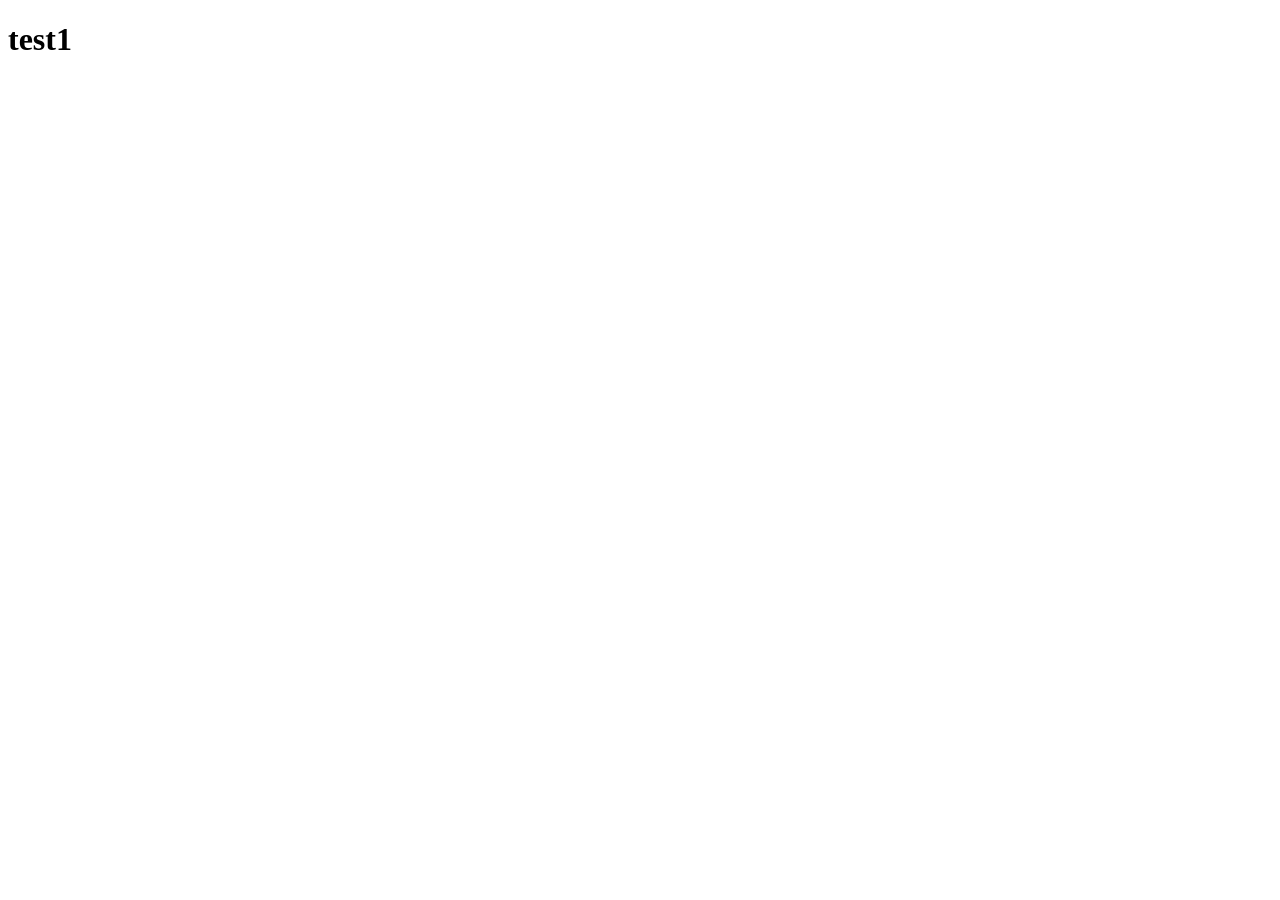
==== addChild.html @ a63147fc "create java script for login .login page is done" ====
<!DOCTYPE html>
<html lang="en">
<head>
    <meta charset="UTF-8">
    <meta name="viewport" content="width=device-width, initial-scale=1.0">
    <title>Document</title>
</head>
<body>
    <h1>test1</h1>
</body>
</html>
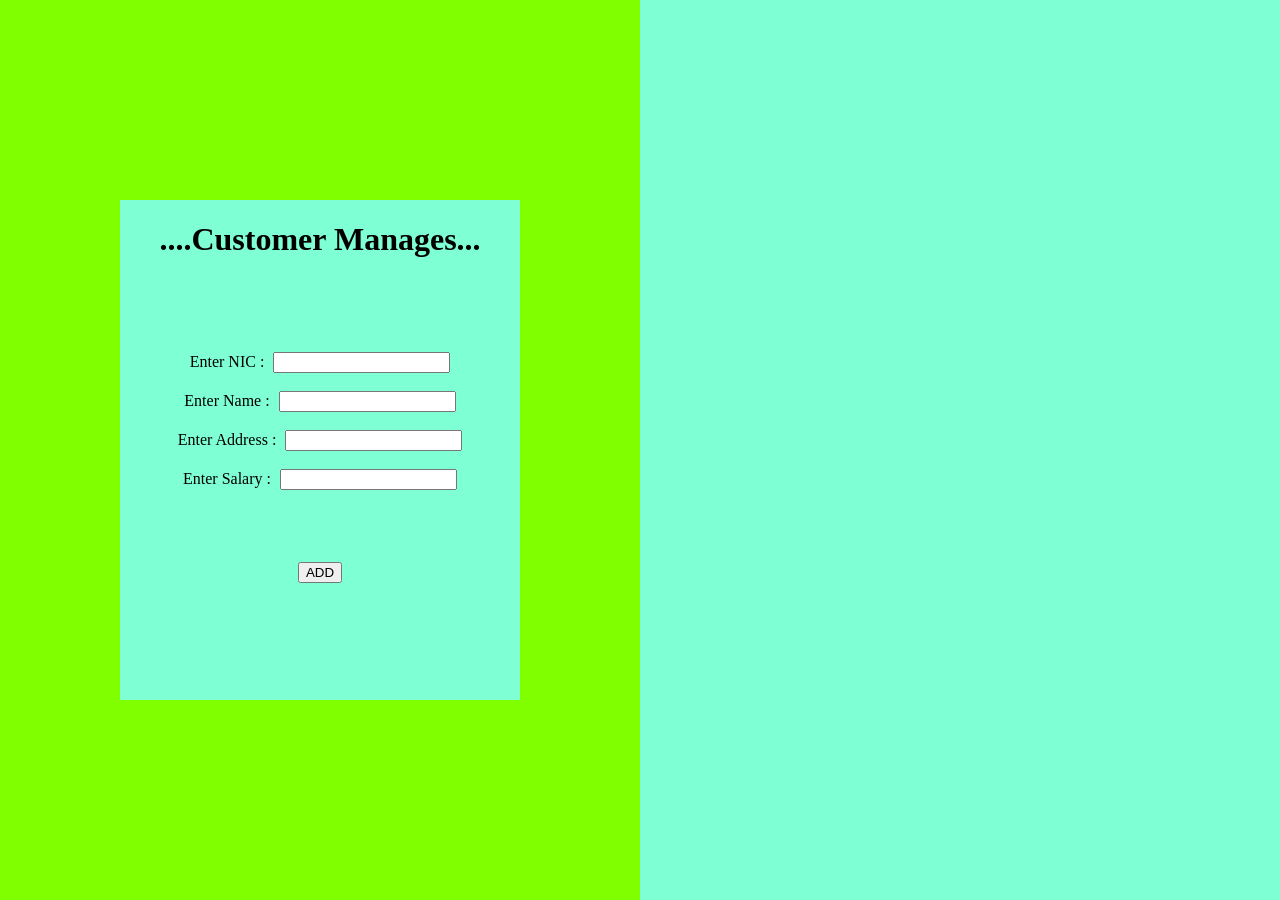
==== commit 160ae4ff: "add customer page" ====
--- a/addChild.html
+++ b/addChild.html
@@ -1,11 +1,47 @@
 <!DOCTYPE html>
 <html lang="en">
+
 <head>
     <meta charset="UTF-8">
     <meta name="viewport" content="width=device-width, initial-scale=1.0">
     <title>Document</title>
+    <link rel="stylesheet" href="./css/style1.css">
 </head>
+
 <body>
-    <h1>test1</h1>
+    <div class="div1">
+        <div class="div2">
+            <div class="div4">
+                <h1>....Customer Manages...</h1>
+                <br><br>
+                <br><br>
+                <form action="">
+                    <label for="">Enter NIC :</label>
+                    <input type="text" id="nic" required>
+                    <br><br>
+                    <label for="">Enter Name :</label>
+                    <input type="text" id="Name" required>
+                    <br><br>
+                    <label for="">Enter Address :</label>
+                    <input type="text" id="Address" required>
+                    <br><br>
+                    <label for="">Enter Salary :</label>
+                    <input type="text" id="Salary" required>
+                </form>
+
+                <br><br>
+                <br><br>
+
+                <button onclick="Add()">ADD</button>
+            </div>
+        </div>
+        <div class="div3">
+
+        </div>
+    </div>
+
+
+    <script src="./javascript/javascript.js"></script>
 </body>
+
 </html>
--- a/css/style1.css
+++ b/css/style1.css
@@ -0,0 +1,39 @@
+.div1 {
+    display: flex;
+    width: 100%;
+    height: 100vh;
+}
+
+.div2 {
+    width: 50%;
+    background-color: chartreuse;
+    display: flex;
+    justify-content: center;
+    align-items: center;
+}
+
+.div3 {
+    width: 50%;
+    background-color: aquamarine;
+}
+
+.div4 {
+    width: 400px;
+    height: 500px;
+    background-color: aquamarine;
+    text-align: center;
+    
+}
+
+body {
+    margin: 0px;
+    padding: 0px;
+}
+
+table{
+     margin: 25px;
+}
+
+input{
+    margin-left: 5px;
+}
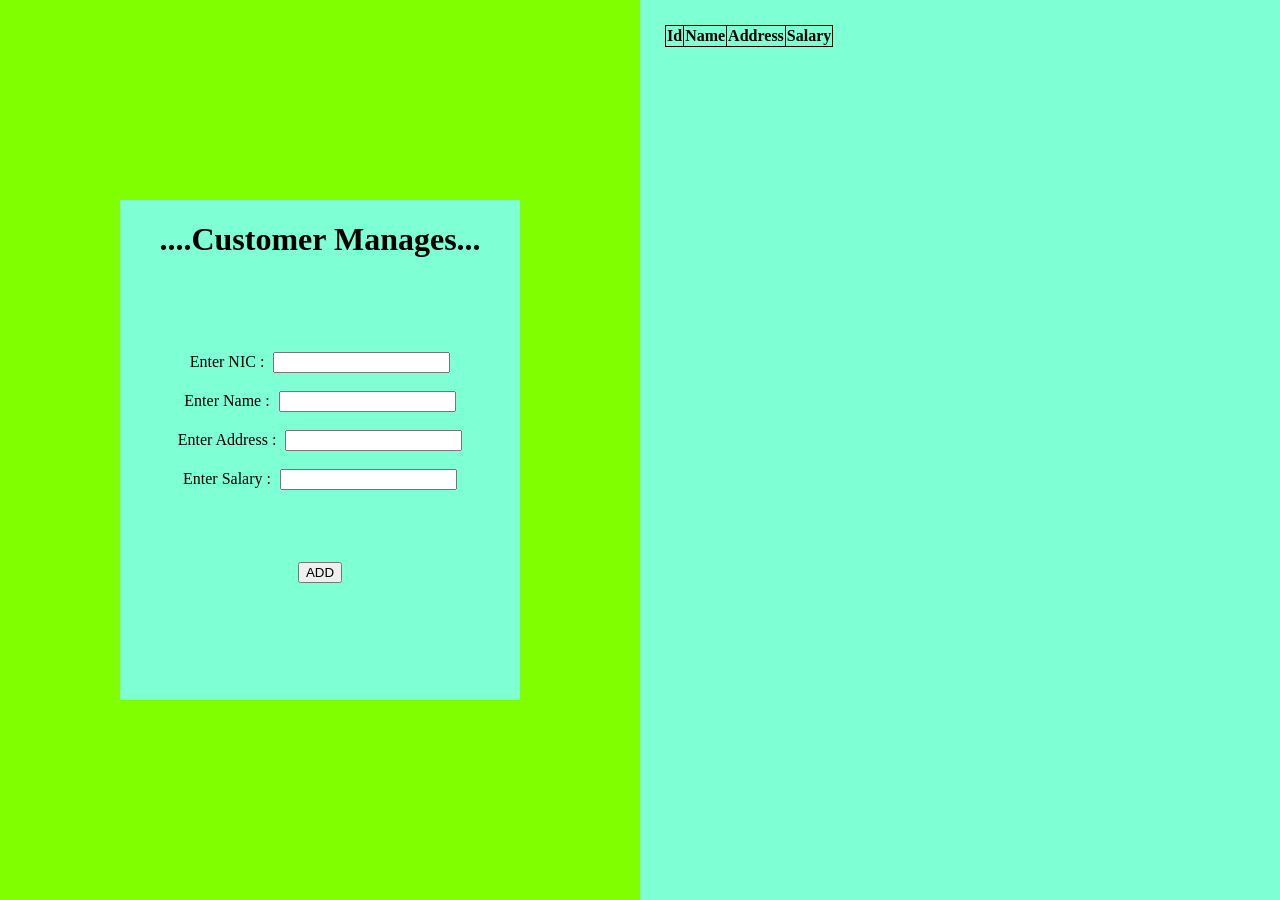
==== commit a978844b: "show customers and update login page ,all data must full" ====
--- a/addChild.html
+++ b/addChild.html
@@ -35,7 +35,21 @@
                 <button onclick="Add()">ADD</button>
             </div>
         </div>
-        <div class="div3">
+        <div class="div3" id="showindiv">
+
+            <table  id="customerTable">
+                <thead>
+                    <tr>
+                        <th>Id</th>
+                        <th>Name</th>
+                        <th>Address</th>
+                        <th>Salary</th>
+                    </tr>
+                </thead>
+                <tbody id="show">
+                    <!-- rows will come here -->
+                </tbody>
+            </table>
 
         </div>
     </div>
--- a/css/style1.css
+++ b/css/style1.css
@@ -32,6 +32,12 @@
 
 table{
      margin: 25px;
+     border: 1;
+}
+
+table, th, td {
+  border: 1px solid black;
+  border-collapse: collapse;
 }
 
 input{
